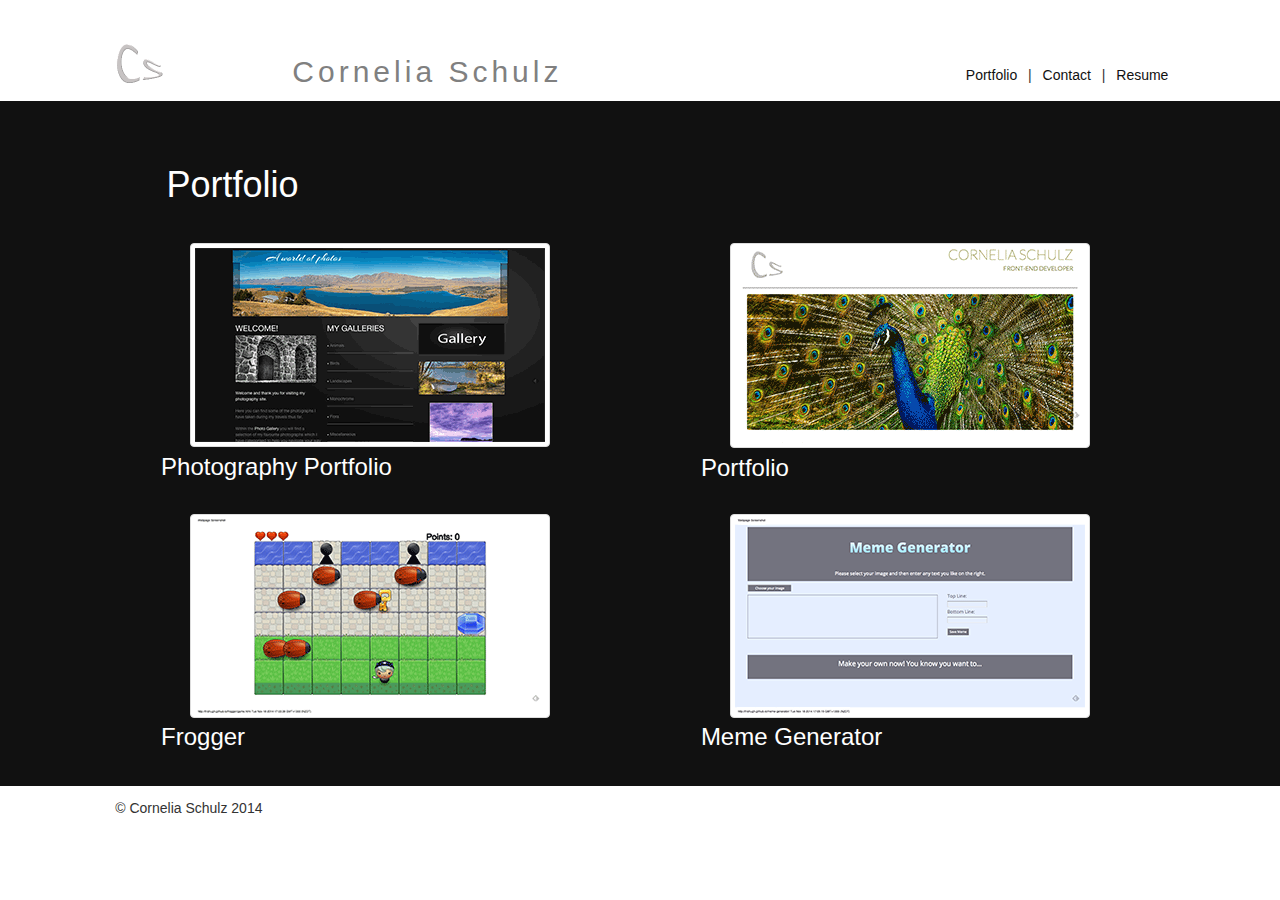
==== index.html @ 2d6b2230 "updated personal info" ====
<!DOCTYPE html>
<html lang="en">
  <head>
    <meta charset="utf-8">
    <meta name="viewport" content="width=device-width, initial-scale=1">
    <meta name="description" content="Portfolio">
    <meta name="author" content="Cornelia Schulz">
    <title>Cornelia Schulz: Portfolio</title>
    <link href='http://fonts.googleapis.com/css?family=Parisienne' rel='stylesheet' type='text/css'>
    <link href="css/bootstrap.min.css" rel="stylesheet">
    <link href="css/style.css" rel="stylesheet">
    <link href="css/print.css" rel="stylesheet" media="print">
  </head>

  <body>
  <div class="container">
      <header>
          <div class="row">
              <div class="col-md-2">
                  <a href="index.html"> <img src="img/logo.png" width="50px"></a></div>
              <div class="col-md-4 pull-down brand">
                  <h2>Cornelia Schulz</h2>
              </div>
              <div class="col-md-4 right pull-down"><button class="btn btn-primary"><a class="index-link" href="index.html">Portfolio</a></button> | <button class="btn btn-primary"><a class="index-link" href="contact.html">Contact</a></button> | <button class="btn btn-primary"><a class="index-link" href="http://firzhugh.github.io/resume/" target="_blank">Resume</a></button></div>
          </div>
      </header>

      <div class="hero">
          <h1>Portfolio</h1> </div>
      <div class="content">
          <div class="row">
              <div class="col-md-6 portfolio">
                  <div class="img-thumbnail portfolio-image">
                      <img alt="Cornelia Schulz Photography" class="img-responsive" src="img/photography.png">
                  </div>
                  <div class="caption">
                      <h3><a class="portfolio-link" href="http://www.cornelia-schulz-photography.com" target="_blank">Photography Portfolio</a></h3>
                  </div>
              </div>
              <div class="col-md-6 portfolio">
                  <div class="img-thumbnail portfolio-image">
                      <img alt="Portfolio" class="img-responsive" src="img/portfolio.png">
                  </div>
                  <div class="caption">
                      <h3><a class="portfolio-link" href="http://firzhugh.github.io/portfolio/" target="_blank">Portfolio</a></h3>
                  </div>
              </div>

          </div>
          <br />
          <div class="row">
              <div class="col-md-6 portfolio">
                  <div class="img-thumbnail portfolio-image">
                      <img alt="Frogger" class="img-responsive" src="img/frogger.png">
                  </div>
                  <div class="caption">
                      <h3><a class="portfolio-link" href="http://firzhugh.github.io/frogger/" target="_blank">Frogger</a></h3>
                  </div>
              </div>
              <div class="col-md-6 portfolio">
                  <div class="img-thumbnail portfolio-image">
                      <img alt="Meme Generator" class="img-responsive" src="img/meme.png">
                  </div>
                  <div class="caption">
                      <h3><a class="portfolio-link" href="http://firzhugh.github.io/meme-generator/" target="_blank">Meme Generator</a></h3>
                  </div>
              </div>
          </div>
      </div>

      <footer>
          <div class="row footer">
              <div class="col-md-5"><p class="pull-left">&copy; Cornelia Schulz 2014</p></div>
              <div class="col-md-5 pull-right"><p><span id="crp-stats"></span></p></div>
          </div>
      </footer>
  </div>
  <script src="http://www.google-analytics.com/analytics.js"></script>
  <script async src="js/perfmatters.js"></script>
  <script>
      (function(w,g){w['GoogleAnalyticsObject']=g;
          w[g]=w[g]||function(){(w[g].q=w[g].q||[]).push(arguments)};w[g].l=1*new Date();})(window,'ga');

      // TODO: replace with your Google Analytics profile ID.
      ga('create', 'UA-XXXX-Y');
      ga('send', 'pageview');
  </script>
  <script src="js/jquery-1.11.1.min.js"></script>
  <script src="js/hover.js"></script>
 </body>
</html>
---- css/style.css ----
html {
  font-size: 100%;
  overflow-y: scroll;
  -webkit-tap-highlight-color: rgba(0,0,0,0);
  -ms-text-size-adjust: 100%;
  -webkit-text-size-adjust: none;
}
body { margin: 0; font-size: 14px; line-height: 1.61; font-weight: 400; }
body, button, input, select, textarea { font-family: 'verdana', color: #333; }
h2 { margin-top: 0; margin-bottom: 0; color: gray; font-weight: 100; letter-spacing: 4px; }

a, a:visited { color: #fff; text-decoration: none; }
a:focus { outline: thin dotted; }
a:hover, a:active { color: gray; outline: 0; text-decoration: none; }

b, strong { font-weight: bold; }
pre, code { font-family: monospace, monospace; font-size: 1em; }
img { border: 0; max-width: 100%; }

.container { background-color: #111111; width: 100%; padding-left: 0; padding-right: 0; }
header, footer, .container {  margin: 0 auto; }
.index-link, .index-link:visited {color: #111; }
.index-link:hover { background-color: gray; text-decoration: none; color: #fff; }
header { background-color: #fff; padding: 3% 9% 1% 9%; position: relative; }
header h1 {  font-weight: bold; margin-bottom: 0;}
.navigation { line-height: 3em; font-size: 1.2em; }
.right { text-align: right; }
.pull-down { position: absolute; bottom: 13%; right: 7%; }
.btn-primary { background-color: #fff; border: 1px solid #fff;}
.brand { right: 45% }

.hero { margin: 5% 9% 3% 13%; font-size:1.2em; background-color: #111; color: #fff }

.content { padding-left: 9%; padding-right: 9%; color: #fff; text-align: center; }
.content p { font-size: 1.5em; font-weight: 500; padding-left: 3%; letter-spacing: 3px; }
h3 { margin-top: 0; font-weight: 100;}
.down { padding-bottom: 5%; }

footer { background-color: #fff; margin-top: 2%; padding-left: 9%; padding-right: 9%;  }
footer span { float: right; font-style: italic; }
.footer { padding-top: 1%; }
.caption { text-align: left; padding-left: 9%; }

/* Smartphones (portrait) */
@media only screen and (max-width: 480px) {
  body { font-size: 12px;}
  header p { padding-left: 4.5em;}
  header h2 { display: none;}
}
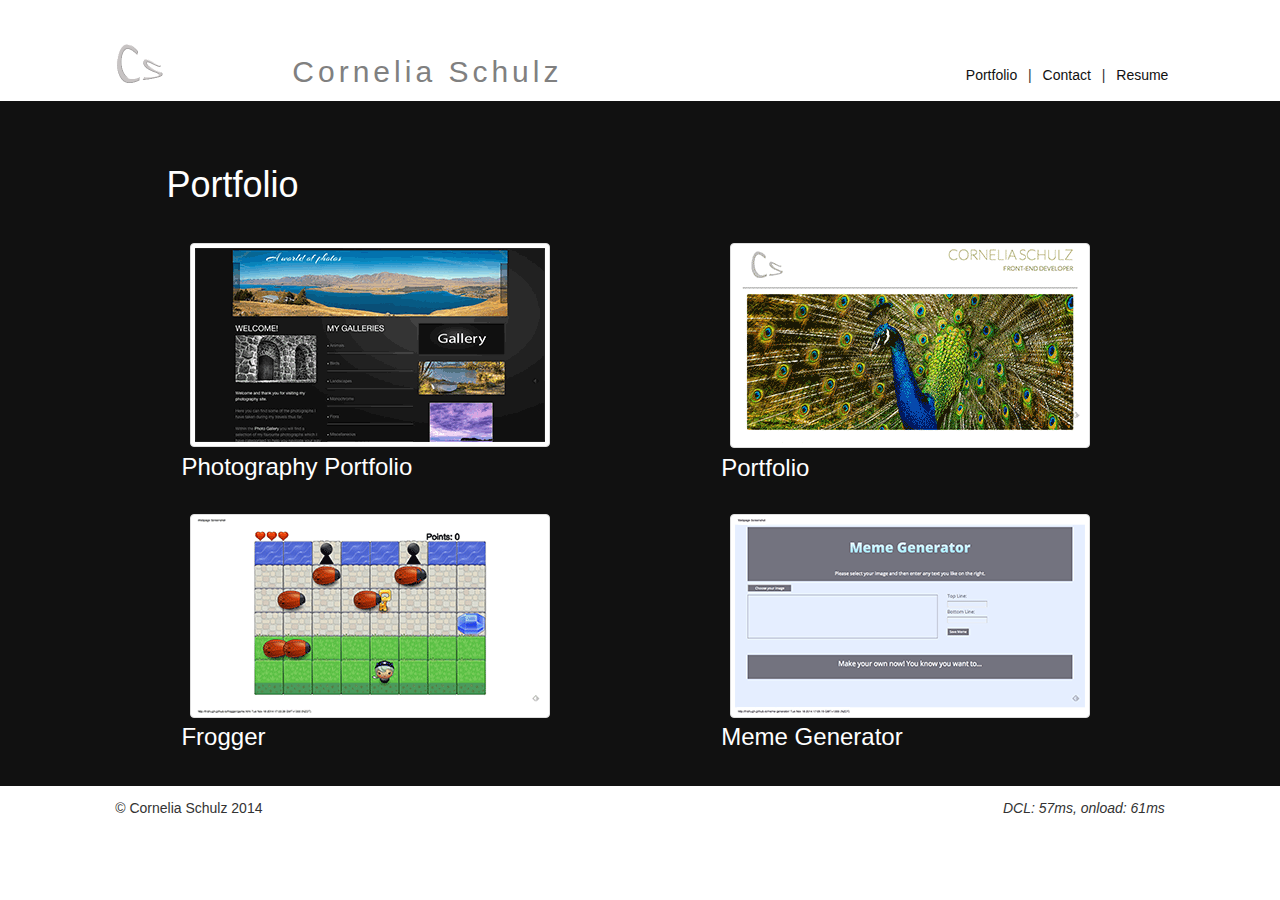
==== commit 65bbfd86: "further optimisation" ====
--- a/index.html
+++ b/index.html
@@ -6,8 +6,6 @@
     <meta name="description" content="Portfolio">
     <meta name="author" content="Cornelia Schulz">
     <title>Cornelia Schulz: Portfolio</title>
-    <link href='http://fonts.googleapis.com/css?family=Parisienne' rel='stylesheet' type='text/css'>
-    <link href="css/bootstrap.min.css" rel="stylesheet">
     <link href="css/style.css" rel="stylesheet">
     <link href="css/print.css" rel="stylesheet" media="print">
   </head>
@@ -75,6 +73,17 @@
           </div>
       </footer>
   </div>
+  <script>
+      var cb = function() {
+          var l = document.createElement('link'); l.rel = 'stylesheet';
+          l.href = 'css/bootstrap.min.css';
+          var h = document.getElementsByTagName('head')[0]; h.parentNode.insertBefore(l, h);
+      };
+      var raf = requestAnimationFrame || mozRequestAnimationFrame ||
+              webkitRequestAnimationFrame || msRequestAnimationFrame;
+      if (raf) raf(cb);
+      else window.addEventListener('load', cb);
+  </script>
   <script src="http://www.google-analytics.com/analytics.js"></script>
   <script async src="js/perfmatters.js"></script>
   <script>
@@ -86,6 +95,6 @@
       ga('send', 'pageview');
   </script>
   <script src="js/jquery-1.11.1.min.js"></script>
-  <script src="js/hover.js"></script>
+  <script async src="js/hover.js"></script>
  </body>
 </html>
--- a/css/style.css
+++ b/css/style.css
@@ -1,49 +1 @@
-html {
-  font-size: 100%;
-  overflow-y: scroll;
-  -webkit-tap-highlight-color: rgba(0,0,0,0);
-  -ms-text-size-adjust: 100%;
-  -webkit-text-size-adjust: none;
-}
-body { margin: 0; font-size: 14px; line-height: 1.61; font-weight: 400; }
-body, button, input, select, textarea { font-family: 'verdana', color: #333; }
-h2 { margin-top: 0; margin-bottom: 0; color: gray; font-weight: 100; letter-spacing: 4px; }
-
-a, a:visited { color: #fff; text-decoration: none; }
-a:focus { outline: thin dotted; }
-a:hover, a:active { color: gray; outline: 0; text-decoration: none; }
-
-b, strong { font-weight: bold; }
-pre, code { font-family: monospace, monospace; font-size: 1em; }
-img { border: 0; max-width: 100%; }
-
-.container { background-color: #111111; width: 100%; padding-left: 0; padding-right: 0; }
-header, footer, .container {  margin: 0 auto; }
-.index-link, .index-link:visited {color: #111; }
-.index-link:hover { background-color: gray; text-decoration: none; color: #fff; }
-header { background-color: #fff; padding: 3% 9% 1% 9%; position: relative; }
-header h1 {  font-weight: bold; margin-bottom: 0;}
-.navigation { line-height: 3em; font-size: 1.2em; }
-.right { text-align: right; }
-.pull-down { position: absolute; bottom: 13%; right: 7%; }
-.btn-primary { background-color: #fff; border: 1px solid #fff;}
-.brand { right: 45% }
-
-.hero { margin: 5% 9% 3% 13%; font-size:1.2em; background-color: #111; color: #fff }
-
-.content { padding-left: 9%; padding-right: 9%; color: #fff; text-align: center; }
-.content p { font-size: 1.5em; font-weight: 500; padding-left: 3%; letter-spacing: 3px; }
-h3 { margin-top: 0; font-weight: 100;}
-.down { padding-bottom: 5%; }
-
-footer { background-color: #fff; margin-top: 2%; padding-left: 9%; padding-right: 9%;  }
-footer span { float: right; font-style: italic; }
-.footer { padding-top: 1%; }
-.caption { text-align: left; padding-left: 9%; }
-
-/* Smartphones (portrait) */
-@media only screen and (max-width: 480px) {
-  body { font-size: 12px;}
-  header p { padding-left: 4.5em;}
-  header h2 { display: none;}
-}
+html{font-size:100%;overflow-y:scroll;-webkit-tap-highlight-color:rgba(0,0,0,0);-ms-text-size-adjust:100%;-webkit-text-size-adjust:none}body{margin:0;font-size:14px;line-height:1.61;font-weight:400}body,button,input,select,textarea{font-family:'verdana',color: #333}h2{margin-top:0;margin-bottom:0;color:gray;font-weight:100;letter-spacing:4px}a,a:visited{color:#fff;text-decoration:none}a:focus{outline:thin dotted}a:hover,a:active{color:gray;outline:0;text-decoration:none}b,strong{font-weight:700}pre,code{font-family:monospace,monospace;font-size:1em}img{border:0;max-width:100%}.container{background-color:#111;width:100%;padding-left:0;padding-right:0}header,footer,.container{margin:0 auto}.index-link,.index-link:visited{color:#111}.index-link:hover{background-color:gray;text-decoration:none;color:#fff}header{background-color:#fff;padding:3% 9% 1%;position:relative}header h1{font-weight:700;margin-bottom:0}.navigation{line-height:3em;font-size:1.2em}.right{text-align:right}.pull-down{position:absolute;bottom:13%;right:7%}.btn-primary{background-color:#fff;border:1px solid #fff}.brand{right:45%}.hero{margin:5% 9% 3% 13%;font-size:1.2em;background-color:#111;color:#fff}.content{padding-left:9%;padding-right:9%;color:#fff;text-align:center}.content p{font-size:1.5em;font-weight:500;padding-left:3%;letter-spacing:3px}h3{margin-top:0;font-weight:100}.down{padding-bottom:5%}footer{background-color:#fff;margin-top:2%;padding-left:9%;padding-right:9%}footer span{float:right;font-style:italic}.footer{padding-top:1%}.caption{text-align:left;padding-left:13%}@media only screen and (max-width: 480px){body{font-size:12px}header p{padding-left:4.5em}header h2{display:none}}--- a/css/print.css
+++ b/css/print.css
@@ -0,0 +1 @@
+@media print{*{background:transparent!important;color:#000!important;text-shadow:none!important;filter:none!important;-ms-filter:none!important}a,a:visited{color:#444!important;text-decoration:underline}a[href]:after{content:" (" attr(href) ")"}tr,img{page-break-inside:avoid}img{max-width:100%!important}@page{margin:.5cm}p,h2,h3{orphans:3;widows:3}h2,h3{page-break-after:avoid}}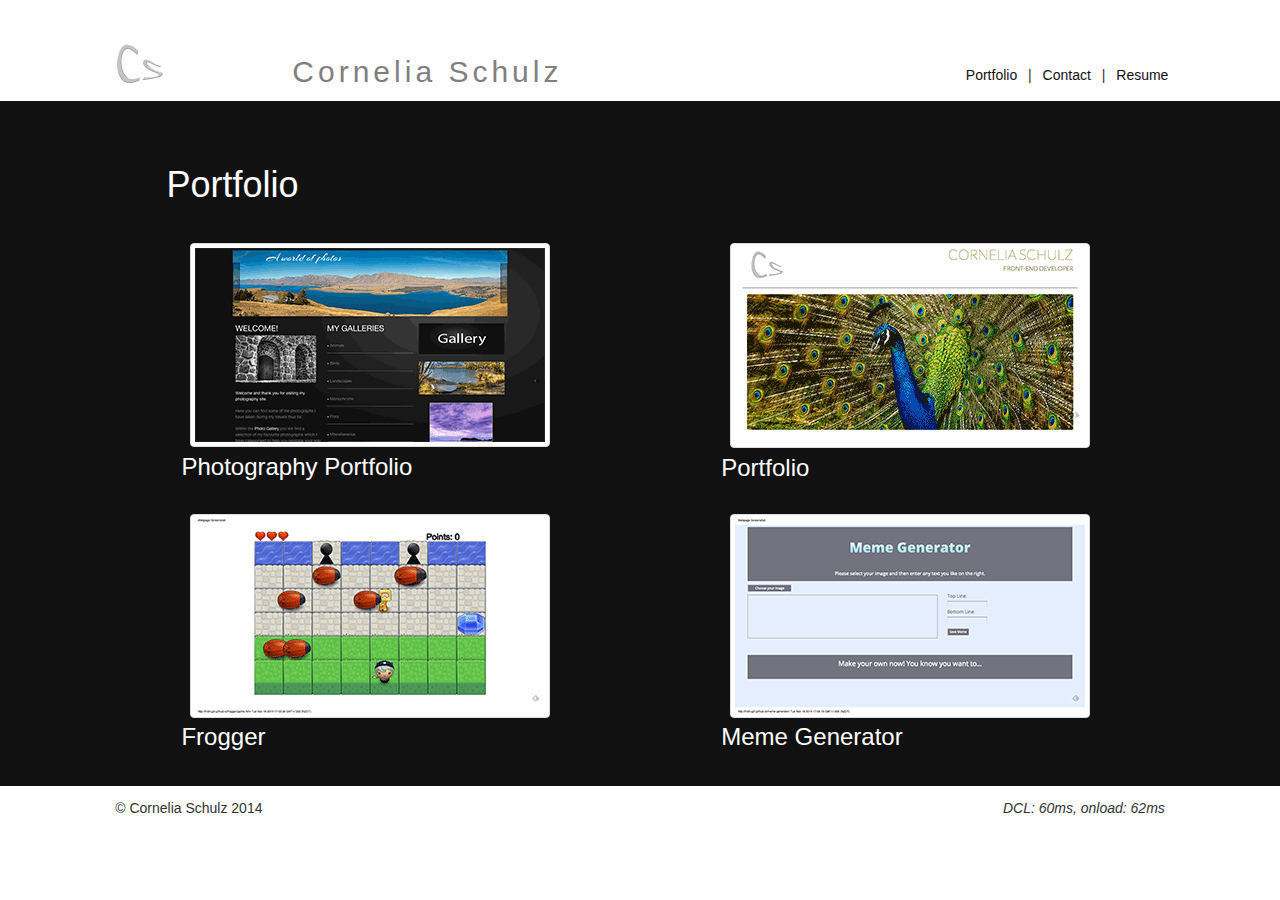
==== commit 06043c9a: "Merge branch 'master' into gh-pages" ====
--- a/index.html
+++ b/index.html
@@ -6,6 +6,7 @@
     <meta name="description" content="Portfolio">
     <meta name="author" content="Cornelia Schulz">
     <title>Cornelia Schulz: Portfolio</title>
+      <link href="css/bootstrap.min.css" rel="stylesheet">
     <link href="css/style.css" rel="stylesheet">
     <link href="css/print.css" rel="stylesheet" media="print">
   </head>
@@ -76,6 +77,17 @@
   <script>
       var cb = function() {
           var l = document.createElement('link'); l.rel = 'stylesheet';
+          l.href = 'css/style.css';
+          var h = document.getElementsByTagName('head')[0]; h.parentNode.insertBefore(l, h);
+      };
+      var raf = requestAnimationFrame || mozRequestAnimationFrame ||
+              webkitRequestAnimationFrame || msRequestAnimationFrame;
+      if (raf) raf(cb);
+      else window.addEventListener('load', cb);
+  </script>
+  <script>
+      var cb = function() {
+          var l = document.createElement('link'); l.rel = 'stylesheet';
           l.href = 'css/bootstrap.min.css';
           var h = document.getElementsByTagName('head')[0]; h.parentNode.insertBefore(l, h);
       };
@@ -84,7 +96,7 @@
       if (raf) raf(cb);
       else window.addEventListener('load', cb);
   </script>
-  <script src="http://www.google-analytics.com/analytics.js"></script>
+  <script async src="http://www.google-analytics.com/analytics.js"></script>
   <script async src="js/perfmatters.js"></script>
   <script>
       (function(w,g){w['GoogleAnalyticsObject']=g;
@@ -95,6 +107,6 @@
       ga('send', 'pageview');
   </script>
   <script src="js/jquery-1.11.1.min.js"></script>
-  <script async src="js/hover.js"></script>
+  <script src="js/hover.js"></script>
  </body>
 </html>
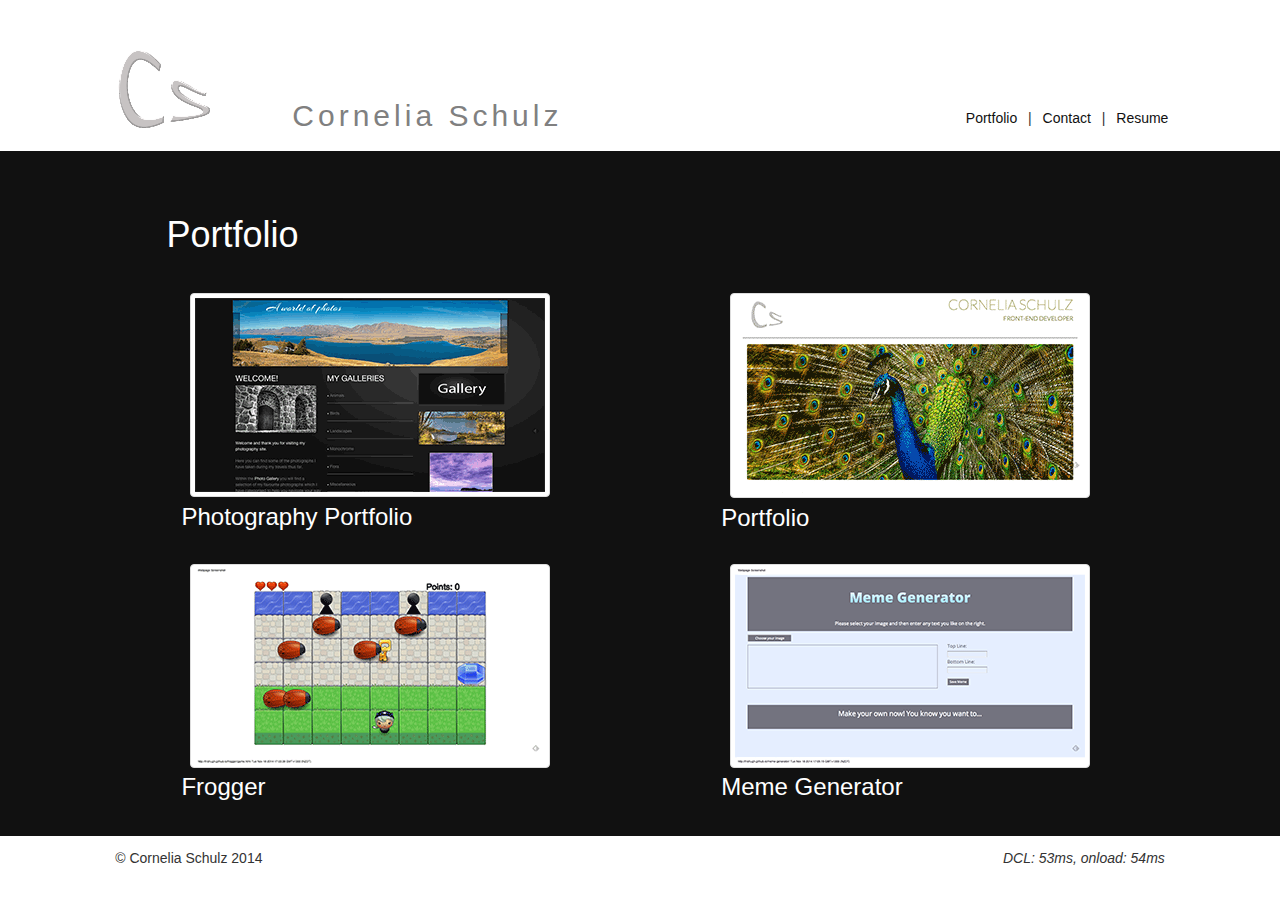
==== commit 993db0ab: "inlined css and js" ====
--- a/index.html
+++ b/index.html
@@ -6,9 +6,6 @@
     <meta name="description" content="Portfolio">
     <meta name="author" content="Cornelia Schulz">
     <title>Cornelia Schulz: Portfolio</title>
-      <link href="css/bootstrap.min.css" rel="stylesheet">
-    <link href="css/style.css" rel="stylesheet">
-    <link href="css/print.css" rel="stylesheet" media="print">
   </head>
 
   <body>
@@ -16,7 +13,7 @@
       <header>
           <div class="row">
               <div class="col-md-2">
-                  <a href="index.html"> <img src="img/logo.png" width="50px"></a></div>
+                  <a href="index.html"> <img src="img/logo.png"></a></div>
               <div class="col-md-4 pull-down brand">
                   <h2>Cornelia Schulz</h2>
               </div>
@@ -75,29 +72,44 @@
       </footer>
   </div>
   <script>
-      var cb = function() {
-          var l = document.createElement('link'); l.rel = 'stylesheet';
-          l.href = 'css/style.css';
-          var h = document.getElementsByTagName('head')[0]; h.parentNode.insertBefore(l, h);
-      };
-      var raf = requestAnimationFrame || mozRequestAnimationFrame ||
-              webkitRequestAnimationFrame || msRequestAnimationFrame;
-      if (raf) raf(cb);
-      else window.addEventListener('load', cb);
-  </script>
-  <script>
-      var cb = function() {
-          var l = document.createElement('link'); l.rel = 'stylesheet';
-          l.href = 'css/bootstrap.min.css';
-          var h = document.getElementsByTagName('head')[0]; h.parentNode.insertBefore(l, h);
-      };
+      var links = ['css/bootstrap.min.css', 'css/style.css'];
+      for(var i = 0; i < links.length; i++){
+          var l = document.createElement('link');
+          l.rel = 'stylesheet';
+          l.href = links[i];
+          var h = document.getElementsByTagName('head')[0];
+          h.parentNode.insertBefore(l, h);
+      }
       var raf = requestAnimationFrame || mozRequestAnimationFrame ||
               webkitRequestAnimationFrame || msRequestAnimationFrame;
       if (raf) raf(cb);
       else window.addEventListener('load', cb);
   </script>
   <script async src="http://www.google-analytics.com/analytics.js"></script>
-  <script async src="js/perfmatters.js"></script>
+  <script src="js/jquery-1.11.1.min.js"></script>
+  <script>
+      function logCRP(){
+          var e=window.performance.timing,
+                  t=e.domContentLoadedEventStart-e.domLoading,
+                  n=e.domComplete-e.domLoading;var r=document.getElementById("crp-stats");
+          r.textContent="DCL: "+t+"ms, onload: "+n+"ms"}
+      window.addEventListener("load",function(e){logCRP()
+      })
+  </script>
+  <script>
+      $(document).ready(function(){
+          var e=$(".portfolio");
+          e.mouseenter(function(){$(this).children(".portfolio-image").animate({
+              opacity:.25},100);
+              $(this).children(".portfolio-link").css("color","gray")
+          });
+          e.mouseleave(function(){
+              $(this).children(".portfolio-image").animate({
+                  opacity:1},100);
+              $(this).children(".portfolio-link").css("color","#fff")
+          })
+      })
+  </script>
   <script>
       (function(w,g){w['GoogleAnalyticsObject']=g;
           w[g]=w[g]||function(){(w[g].q=w[g].q||[]).push(arguments)};w[g].l=1*new Date();})(window,'ga');
@@ -106,7 +118,6 @@
       ga('create', 'UA-XXXX-Y');
       ga('send', 'pageview');
   </script>
-  <script src="js/jquery-1.11.1.min.js"></script>
-  <script src="js/hover.js"></script>
+
  </body>
-</html>
+</html>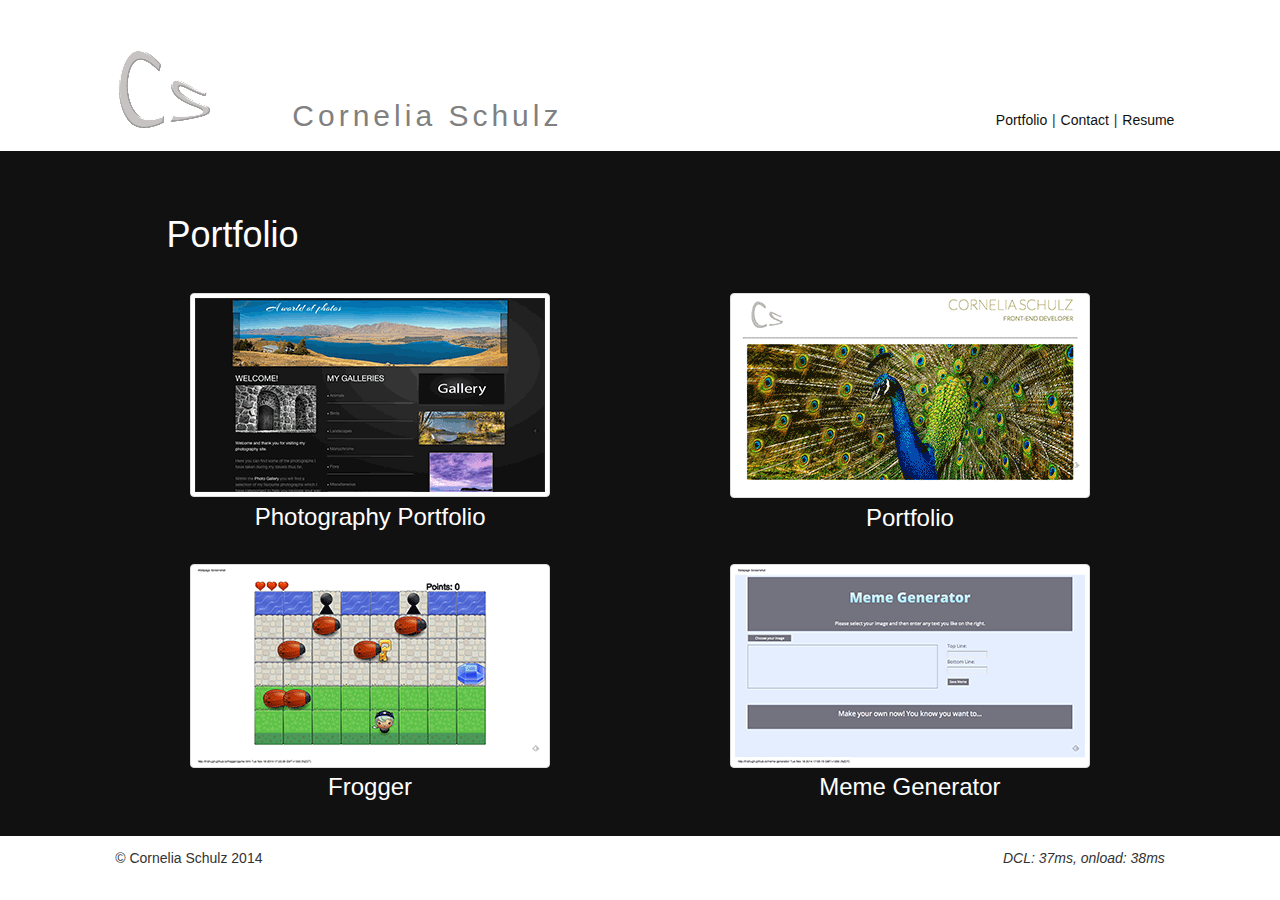
==== commit 8e9aa036: "Merge branch 'master' into gh-pages" ====
--- a/index.html
+++ b/index.html
@@ -17,7 +17,7 @@
               <div class="col-md-4 pull-down brand">
                   <h2>Cornelia Schulz</h2>
               </div>
-              <div class="col-md-4 right pull-down"><button class="btn btn-primary"><a class="index-link" href="index.html">Portfolio</a></button> | <button class="btn btn-primary"><a class="index-link" href="contact.html">Contact</a></button> | <button class="btn btn-primary"><a class="index-link" href="http://firzhugh.github.io/resume/" target="_blank">Resume</a></button></div>
+              <div class="col-md-4 right pull-down"><div class="btn btn-primary"><a class="index-link" href="index.html">Portfolio</a></div> | <div class="btn btn-primary"><a class="index-link" href="contact.html">Contact</a></div> | <div class="btn btn-primary"><a class="index-link" href="http://firzhugh.github.io/resume/" target="_blank">Resume</a></div></div>
           </div>
       </header>
 
@@ -99,14 +99,21 @@
   <script>
       $(document).ready(function(){
           var e=$(".portfolio");
-          e.mouseenter(function(){$(this).children(".portfolio-image").animate({
+          e.mouseenter(function(){
+              $(".portfolio-image", this).animate({
               opacity:.25},100);
-              $(this).children(".portfolio-link").css("color","gray")
+              $(".portfolio-link", this).css({
+                  "color":"gray",
+                  "font-weight": "200"
+              })
           });
           e.mouseleave(function(){
-              $(this).children(".portfolio-image").animate({
+              $(".portfolio-image", this).animate({
                   opacity:1},100);
-              $(this).children(".portfolio-link").css("color","#fff")
+              $("h3", this).css({
+                  "color":"#fff",
+                  "font-weight": "100"
+              })
           })
       })
   </script>
